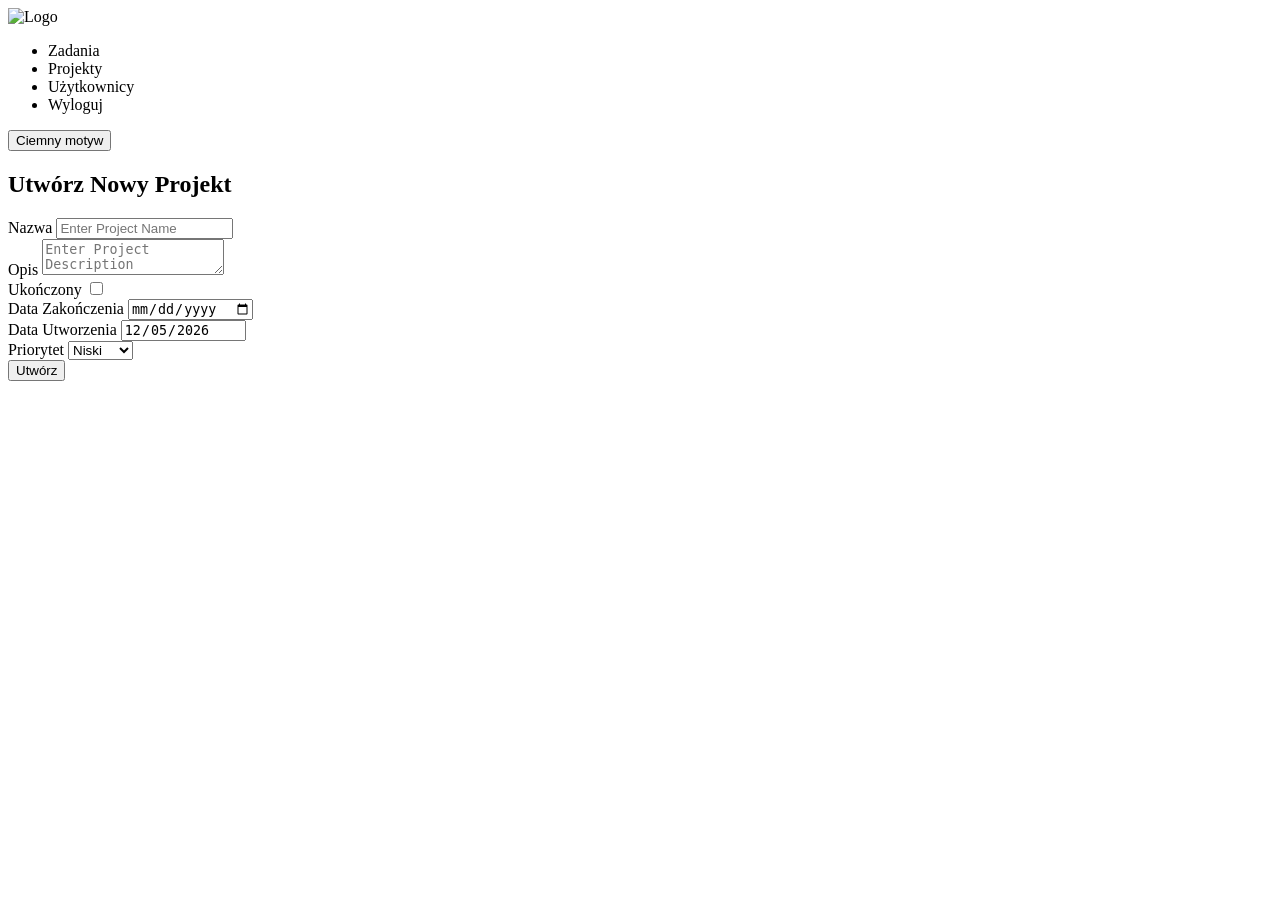
==== src/main/resources/templates/create_project.html @ 75ece571 "Dodane projekty, ale coś nie działa" ====
<!DOCTYPE html>
<html lang="en" xmlns:th="http://www.thymeleaf.org">
<head>
    <meta charset="UTF-8">
    <title>Utwórz Projekt</title>
    <link rel="stylesheet" type="text/css" th:href="@{/css/tasks_style_light.css}" id="theme-stylesheet">
</head>
<body>
<div class="sidebar">
    <nav>
        <a th:href="@{/tasks/}"><img src="/png/logo-2-white.png" alt="Logo" style="height: 180px;"/></a>
        <ul>
            <li>
                <a th:href="@{/tasks/}">Zadania</a>
            </li>
            <li>
                <a th:href="@{/projects}">Projekty</a>
            </li>
            <!-- Warunek, który ukrywa zakładkę "Użytkownicy" dla użytkowników z rolą "User" -->
            <li th:if="${#authorization.expression('hasRole(''ROLE_ADMIN'')')}">
                <a th:href="@{/users}">Użytkownicy</a>
            </li>
            <li>
                <a th:href="@{/logout}">Wyloguj</a>
            </li>
        </ul>
    </nav>
</div>
<div class="content">
    <div class="theme-button">
        <button id="theme-button" class="add-button" onclick="toggleCSS()">Ciemny motyw</button>
    </div>
    <div class="task-panel">
        <h2>Utwórz Nowy Projekt</h2>
        <form th:object="${projects}" method="post" th:action="@{/projects/save}">
            <div class="task-field">
                <label for="projectName">Nazwa</label>
                <input class="task-input" type="text" id="projectName" th:field="*{projectName}" placeholder="Enter Project Name" required>
            </div>
            <div class="task-field">
                <label for="projectDescription">Opis</label>
                <textarea class="task-input" id="projectDescription" th:field="*{projectDescription}" placeholder="Enter Project Description"></textarea>
            </div>
            <div class="task-field">
                <label for="completed">Ukończony</label>
                <input type="checkbox" class="form-check-input" id="completed" th:field="*{completed}">
            </div>
            <div class="task-field">
                <label for="dueDate">Data Zakończenia</label>
                <input class="task-input" type="date" id="dueDate" th:field="*{dueDate}">
            </div>
            <div class="task-field">
                <label for="createdDate">Data Utworzenia</label>
                <input class="task-input" type="date" id="createdDate" th:value="${#dates.format(projects.createdDate, 'yyyy-MM-dd')}" readonly>
            </div>
            <div class="task-field">
                <label for="priority">Priorytet</label>
                <select class="task-input" id="priority" th:field="*{priority}" required>
                    <option value="1">Niski</option>
                    <option value="2">Średni</option>
                    <option value="3">Wysoki</option>
                </select>
            </div>
            <button type="submit" class="add-button">Utwórz</button>
        </form>
    </div>
</div>
<script>
    document.getElementById('createdDate').valueAsDate = new Date();
</script>
<script src="/js/theme-switcher.js"></script>
</body>
</html>
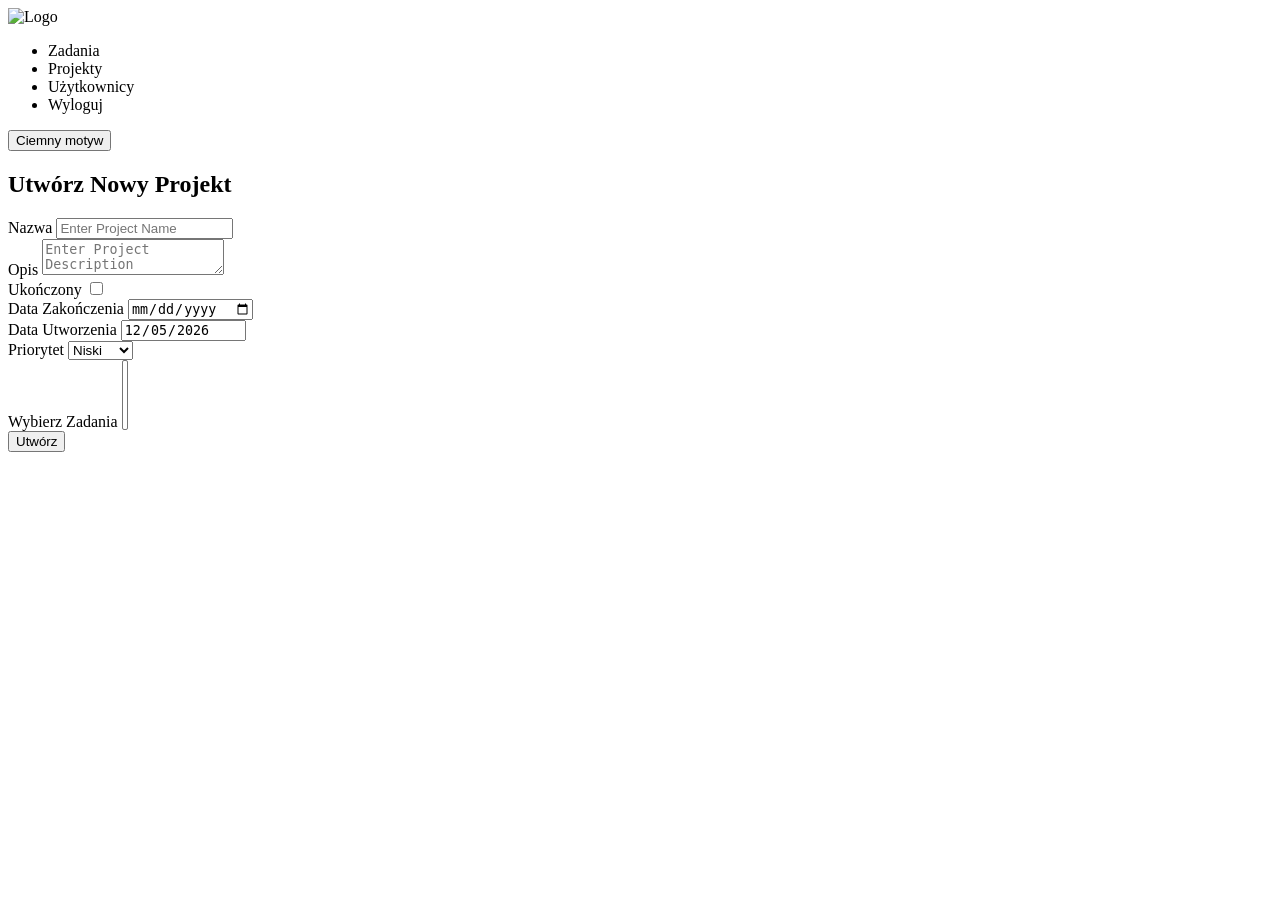
==== commit 02c7d5bd: "Projekty już działają, teraz to zepniemy żeby można było w nie taski wrzucać." ====
--- a/src/main/resources/templates/create_project.html
+++ b/src/main/resources/templates/create_project.html
@@ -14,7 +14,7 @@
                 <a th:href="@{/tasks/}">Zadania</a>
             </li>
             <li>
-                <a th:href="@{/projects}">Projekty</a>
+                <a th:href="@{/projects/}">Projekty</a>
             </li>
             <!-- Warunek, który ukrywa zakładkę "Użytkownicy" dla użytkowników z rolą "User" -->
             <li th:if="${#authorization.expression('hasRole(''ROLE_ADMIN'')')}">
@@ -32,7 +32,7 @@
     </div>
     <div class="task-panel">
         <h2>Utwórz Nowy Projekt</h2>
-        <form th:object="${projects}" method="post" th:action="@{/projects/save}">
+        <form th:object="${projects}" method="post" th:action="@{/projects/}">
             <div class="task-field">
                 <label for="projectName">Nazwa</label>
                 <input class="task-input" type="text" id="projectName" th:field="*{projectName}" placeholder="Enter Project Name" required>
@@ -51,7 +51,7 @@
             </div>
             <div class="task-field">
                 <label for="createdDate">Data Utworzenia</label>
-                <input class="task-input" type="date" id="createdDate" th:value="${#dates.format(projects.createdDate, 'yyyy-MM-dd')}" readonly>
+                <input class="task-input" type="date" id="createdDate" th:field="*{createdDate}" readonly>
             </div>
             <div class="task-field">
                 <label for="priority">Priorytet</label>
@@ -59,6 +59,12 @@
                     <option value="1">Niski</option>
                     <option value="2">Średni</option>
                     <option value="3">Wysoki</option>
+                </select>
+            </div>
+            <div class="task-field">
+                <label for="selectedTasks">Wybierz Zadania</label>
+                <select multiple class="task-input" id="selectedTasks" th:field="*{task}">
+                    <option th:each="task : ${allTasks}" th:value="${task.id}" th:text="${task.taskName}"></option>
                 </select>
             </div>
             <button type="submit" class="add-button">Utwórz</button>
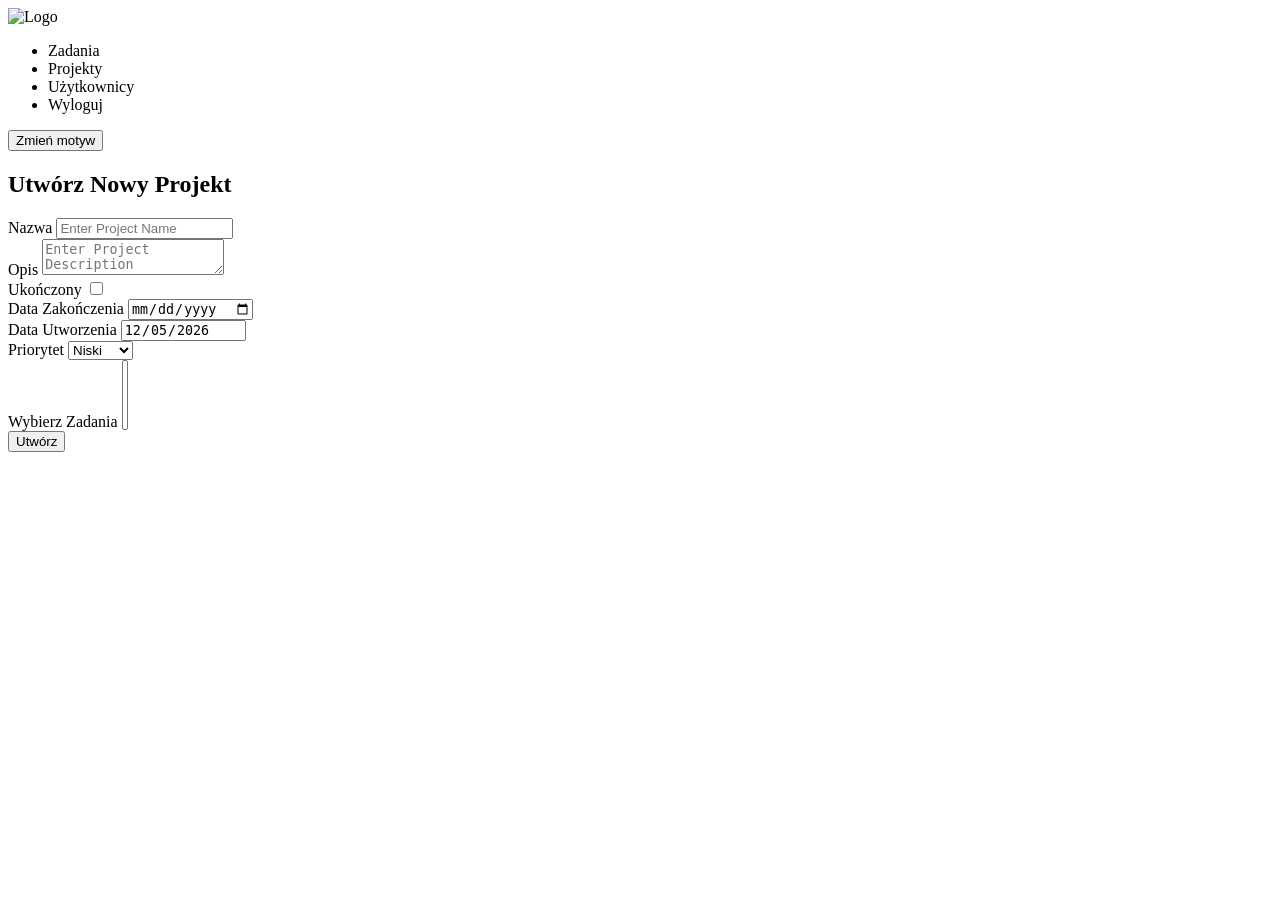
==== commit 57522591: "Finalne poprawki w frontendzie" ====
--- a/src/main/resources/templates/create_project.html
+++ b/src/main/resources/templates/create_project.html
@@ -18,7 +18,7 @@
             </li>
             <!-- Warunek, który ukrywa zakładkę "Użytkownicy" dla użytkowników z rolą "User" -->
             <li th:if="${#authorization.expression('hasRole(''ROLE_ADMIN'')')}">
-                <a th:href="@{/users}">Użytkownicy</a>
+                <a th:href="@{/users/}">Użytkownicy</a>
             </li>
             <li>
                 <a th:href="@{/logout}">Wyloguj</a>
@@ -28,7 +28,7 @@
 </div>
 <div class="content">
     <div class="theme-button">
-        <button id="theme-button" class="add-button" onclick="toggleCSS()">Ciemny motyw</button>
+        <button id="theme-button" class="add-button" onclick="toggleCSS()">Zmień motyw</button>
     </div>
     <div class="task-panel">
         <h2>Utwórz Nowy Projekt</h2>
@@ -63,8 +63,8 @@
             </div>
             <div class="task-field">
                 <label for="selectedTasks">Wybierz Zadania</label>
-                <select multiple class="task-input" id="selectedTasks" th:field="*{task}">
-                    <option th:each="task : ${allTasks}" th:value="${task.id}" th:text="${task.taskName}"></option>
+                <select multiple class="task-input" id="selectedTasks" th:field="*{selectedTasks}">
+                    <option th:each="task : ${allTasks}" th:if="${task.user.email == #authentication.principal.username}" th:value="${task.id}" th:text="${task.taskName}"></option>
                 </select>
             </div>
             <button type="submit" class="add-button">Utwórz</button>
